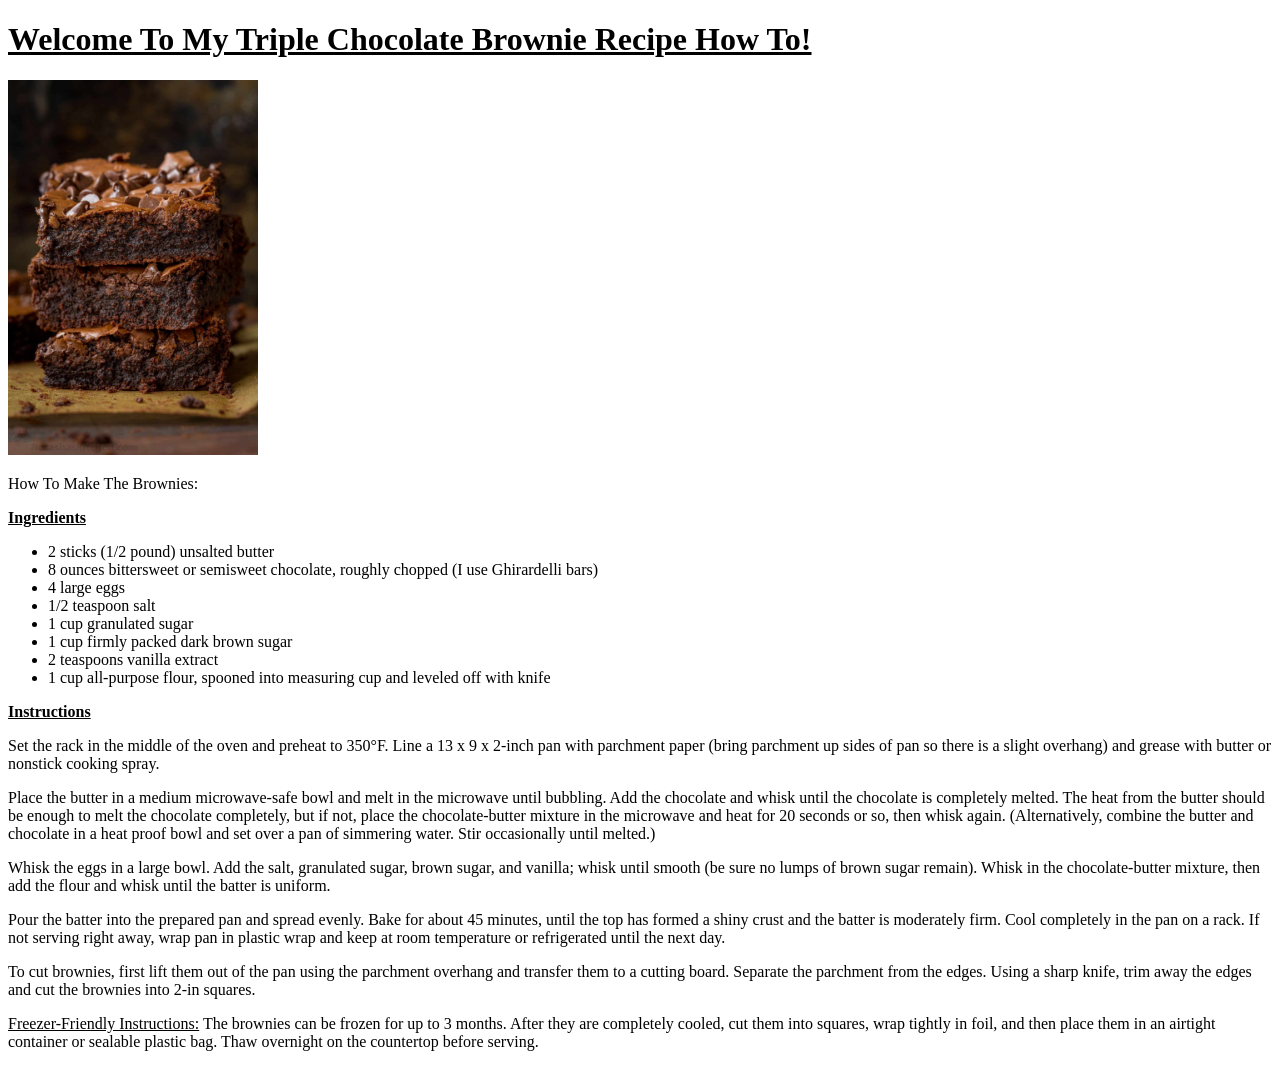
==== second-recipe.html @ 504a05f2 "Copy/pasted first-recipe and edited to make a brownie recipe" ====
<!DOCTYPE html>
<html lang="en">
<head>
    <meta charset="UTF-8">
    <title>The Triple Chocolate Brownie Recipe!</title>
</head>
<body>
    <h1><u>Welcome To My Triple Chocolate Brownie Recipe How To!</u></h1>
    

    <img src="./img/Chocolate-Brownie-Recipe-5.jpeg" width="250" alt="picture of a brownie">
    <p>How To Make The Brownies:</p>

    <p><u><b>Ingredients</b></u></p>
    <ul>
        <li>2 sticks (1/2 pound) unsalted butter</li>
        <li>8 ounces bittersweet or semisweet chocolate, roughly chopped (I use Ghirardelli bars)</li>
        <li>4 large eggs</li>
        <li>1/2 teaspoon salt</li>
        <li>1 cup granulated sugar</li>
        <li>1 cup firmly packed dark brown sugar</li>
        <li>2 teaspoons vanilla extract</li>
        <li>1 cup all-purpose flour, spooned into measuring cup and leveled off with knife</li>
    </ul>

    <p><u><b>Instructions</b></u></p>
    <p> 
        Set the rack in the middle of the oven and preheat to 350°F. Line a 13 x 9 x 2-inch pan with parchment paper (bring parchment up sides of pan so there is a slight overhang) and grease with butter or nonstick cooking spray.
    </p>

    <p>Place the butter in a medium microwave-safe bowl and melt in the microwave until bubbling. Add the chocolate and whisk until the chocolate is completely melted. The heat from the butter should be enough to melt the chocolate completely, but if not, place the chocolate-butter mixture in the microwave and heat for 20 seconds or so, then whisk again. (Alternatively, combine the butter and chocolate in a heat proof bowl and set over a pan of simmering water. Stir occasionally until melted.)
    </p>

    <p>Whisk the eggs in a large bowl. Add the salt, granulated sugar, brown sugar, and vanilla; whisk until smooth (be sure no lumps of brown sugar remain). Whisk in the chocolate-butter mixture, then add the flour and whisk until the batter is uniform.
    </p>

    <p>Pour the batter into the prepared pan and spread evenly. Bake for about 45 minutes, until the top has formed a shiny crust and the batter is moderately firm. Cool completely in the pan on a rack. If not serving right away, wrap pan in plastic wrap and keep at room temperature or refrigerated until the next day.
    </p>

    <p>To cut brownies, first lift them out of the pan using the parchment overhang and transfer them to a cutting board. Separate the parchment from the edges. Using a sharp knife, trim away the edges and cut the brownies into 2-in squares.
    </p>

    <p><U>Freezer-Friendly Instructions:</U> The brownies can be frozen for up to 3 months. After they are completely cooled, cut them into squares, wrap tightly in foil, and then place them in an airtight container or sealable plastic bag. Thaw overnight on the countertop before serving.
    </p>

</body>
</html>
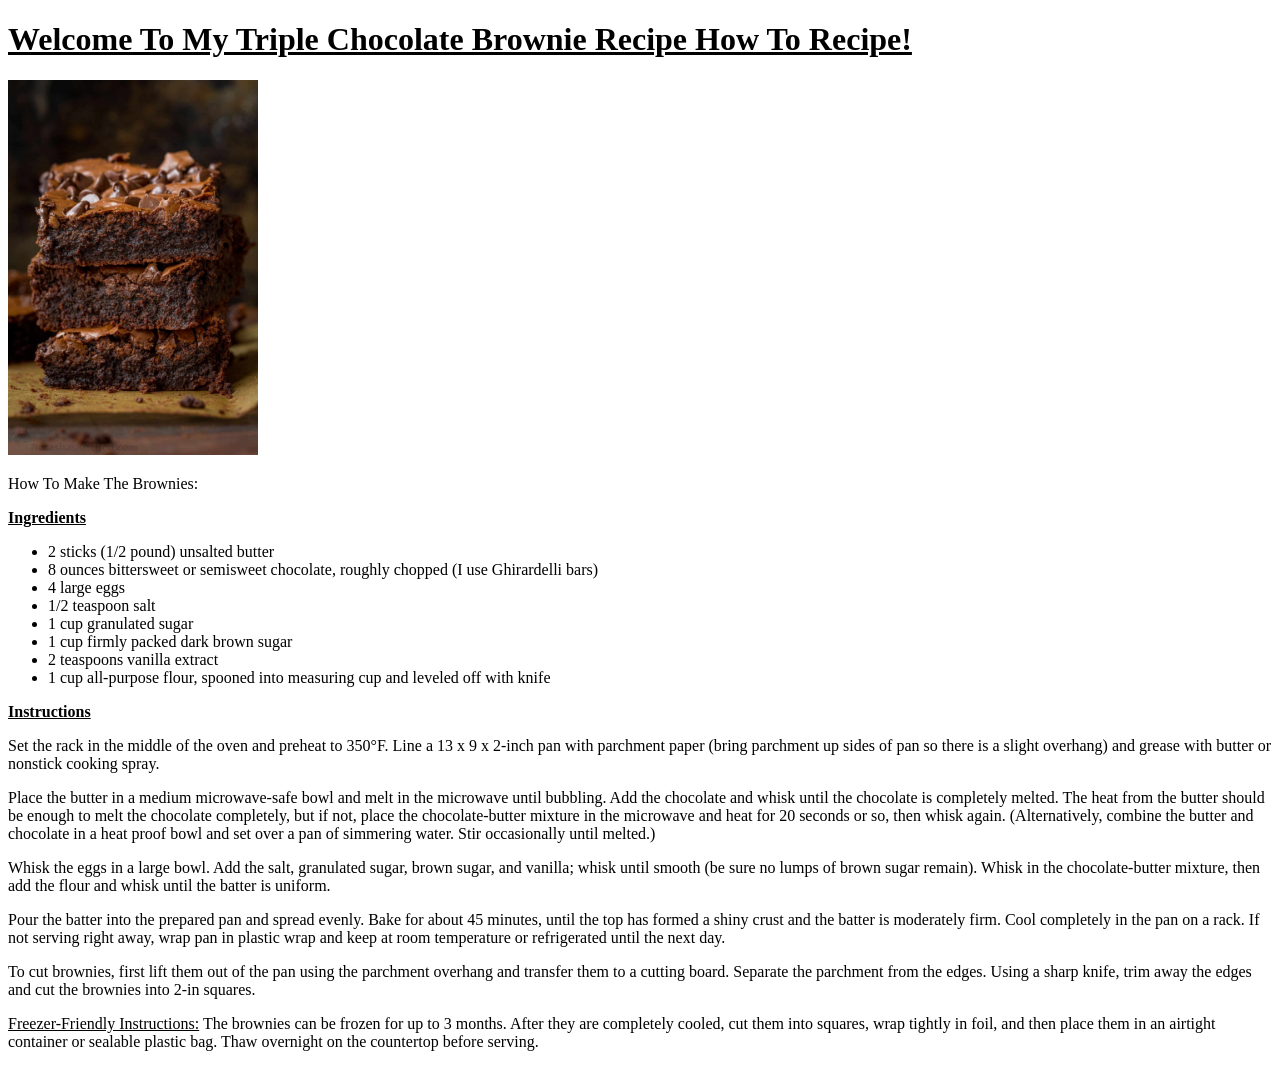
==== commit 28762bf8: "Edited header to add 'Recipe!'" ====
--- a/second-recipe.html
+++ b/second-recipe.html
@@ -5,7 +5,7 @@
     <title>The Triple Chocolate Brownie Recipe!</title>
 </head>
 <body>
-    <h1><u>Welcome To My Triple Chocolate Brownie Recipe How To!</u></h1>
+    <h1><u>Welcome To My Triple Chocolate Brownie Recipe How To Recipe!</u></h1>
     
 
     <img src="./img/Chocolate-Brownie-Recipe-5.jpeg" width="250" alt="picture of a brownie">
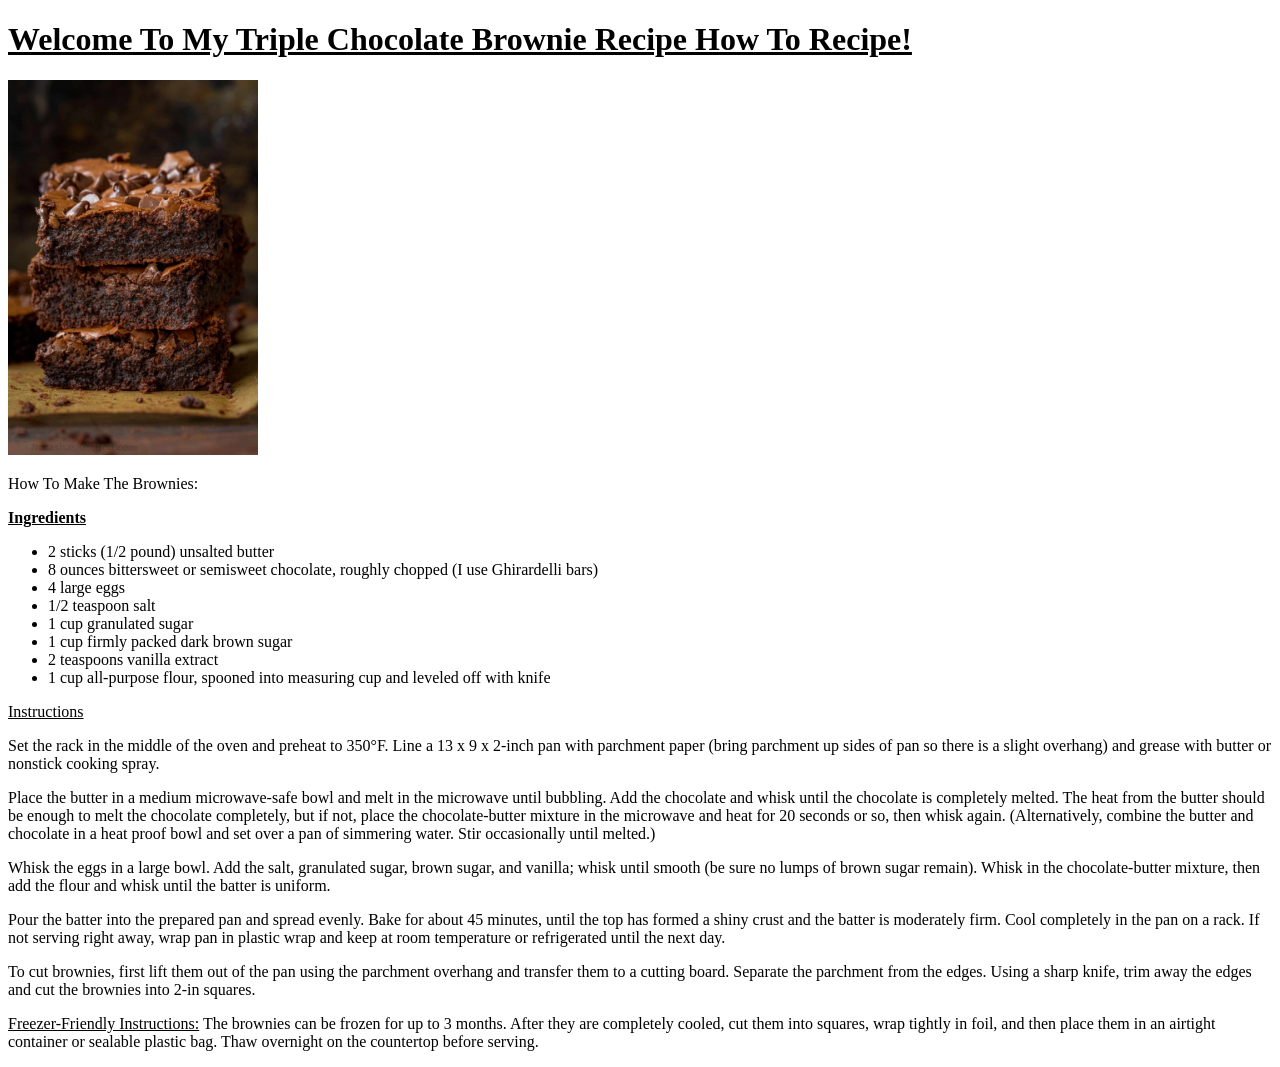
==== commit a337b502: "removed p element line 9" ====
--- a/second-recipe.html
+++ b/second-recipe.html
@@ -7,7 +7,6 @@
 <body>
     <h1><u>Welcome To My Triple Chocolate Brownie Recipe How To Recipe!</u></h1>
     
-
     <img src="./img/Chocolate-Brownie-Recipe-5.jpeg" width="250" alt="picture of a brownie">
     <p>How To Make The Brownies:</p>
 
@@ -23,7 +22,7 @@
         <li>1 cup all-purpose flour, spooned into measuring cup and leveled off with knife</li>
     </ul>
 
-    <p><u><b>Instructions</b></u></p>
+    <p><u>Instructions</u></p>
     <p> 
         Set the rack in the middle of the oven and preheat to 350°F. Line a 13 x 9 x 2-inch pan with parchment paper (bring parchment up sides of pan so there is a slight overhang) and grease with butter or nonstick cooking spray.
     </p>
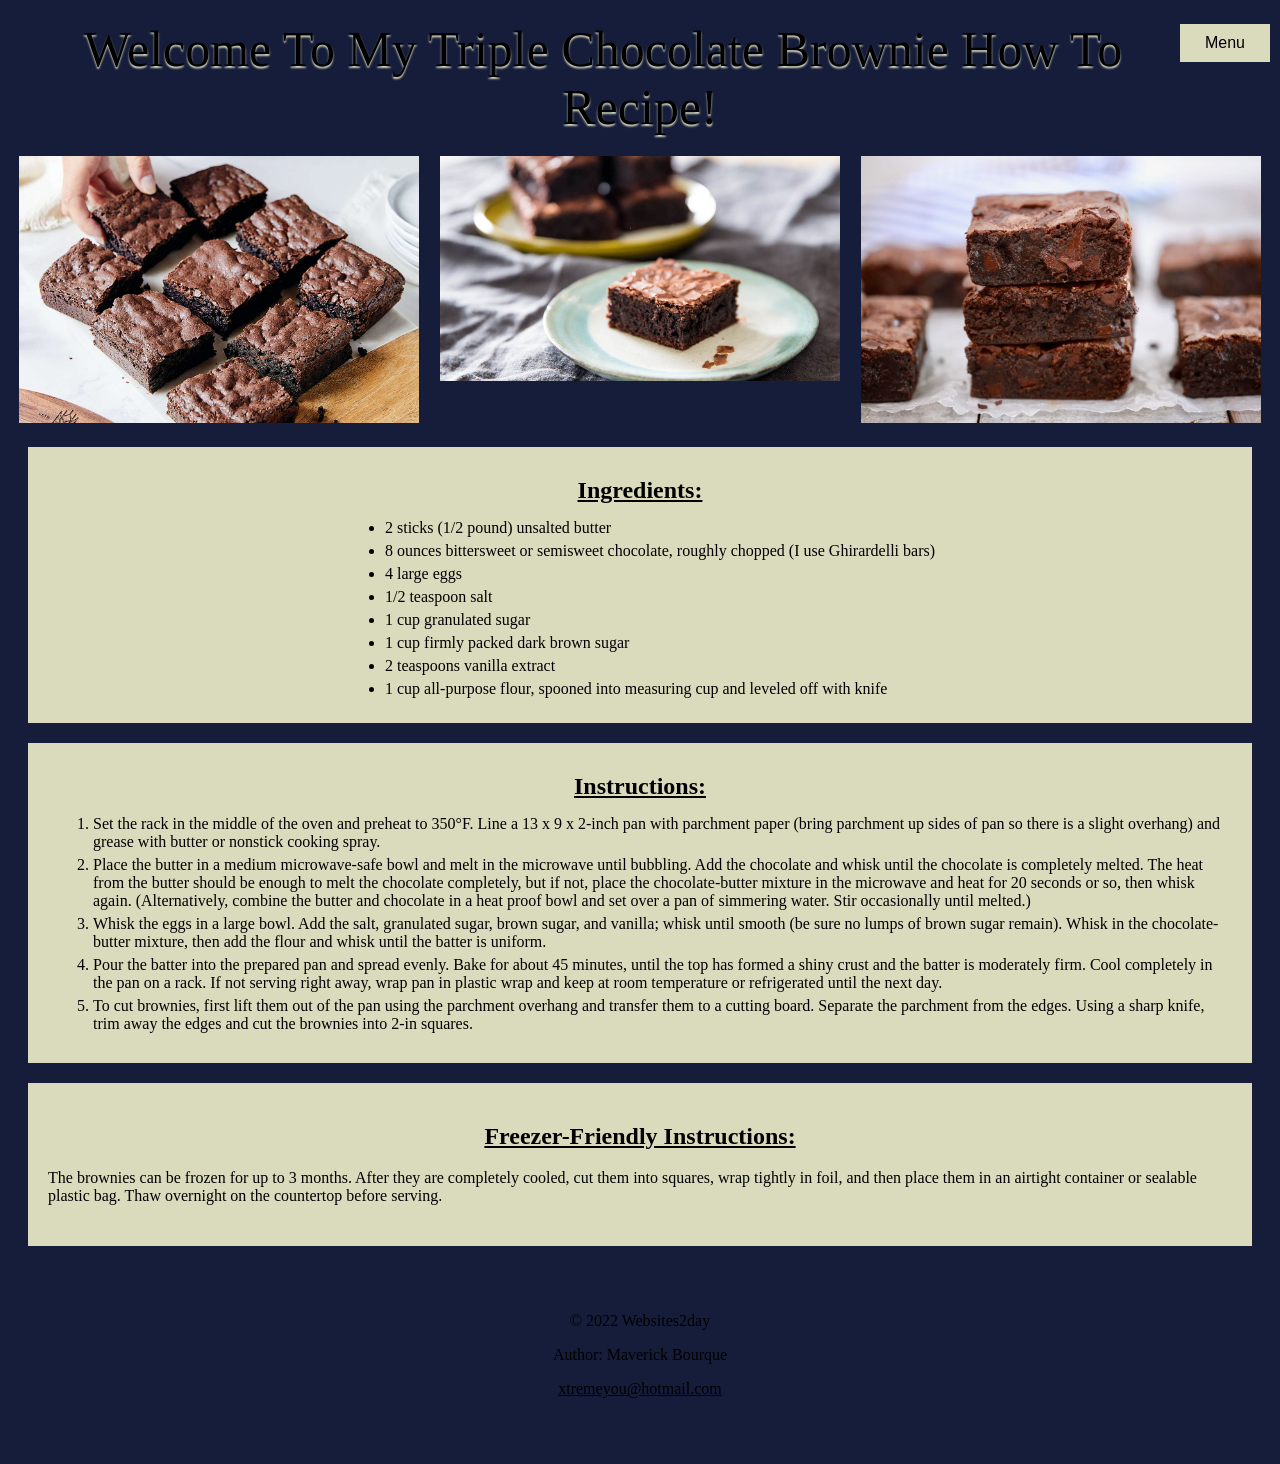
==== commit 738aa23b: "updates to files" ====
--- a/second-recipe.html
+++ b/second-recipe.html
@@ -1,46 +1,89 @@
 <!DOCTYPE html>
 <html lang="en">
-<head>
-    <meta charset="UTF-8">
-    <title>The Triple Chocolate Brownie Recipe!</title>
-</head>
+    <head>
+        <meta charset="UTF-8">
+        <title>The Triple Chocolate Brownie Recipe!</title>
+        <link rel="stylesheet" href="second-recipe.css">
+    </head>
+
 <body>
-    <h1><u>Welcome To My Triple Chocolate Brownie Recipe How To Recipe!</u></h1>
+
+
+
+    <button class="button-1">Menu</button>
     
-    <img src="./img/Chocolate-Brownie-Recipe-5.jpeg" width="250" alt="picture of a brownie">
-    <p>How To Make The Brownies:</p>
 
-    <p><u><b>Ingredients</b></u></p>
-    <ul>
-        <li>2 sticks (1/2 pound) unsalted butter</li>
-        <li>8 ounces bittersweet or semisweet chocolate, roughly chopped (I use Ghirardelli bars)</li>
-        <li>4 large eggs</li>
-        <li>1/2 teaspoon salt</li>
-        <li>1 cup granulated sugar</li>
-        <li>1 cup firmly packed dark brown sugar</li>
-        <li>2 teaspoons vanilla extract</li>
-        <li>1 cup all-purpose flour, spooned into measuring cup and leveled off with knife</li>
-    </ul>
+    <h1 class="style-h1">Welcome To My Triple Chocolate Brownie How To Recipe!</h1>
+    
+    <div class="row">
+        <div class="column">
+        <img class="one" src="./img/Deep-Dark-Brownies-KAF_21-1_01.jpeg" width="400" alt="picture of a brownie">
+        </div>
 
-    <p><u>Instructions</u></p>
-    <p> 
-        Set the rack in the middle of the oven and preheat to 350°F. Line a 13 x 9 x 2-inch pan with parchment paper (bring parchment up sides of pan so there is a slight overhang) and grease with butter or nonstick cooking spray.
-    </p>
+        <div class="column">
+        <img class="two" src="./img/browner.jpg" width="400" alt="picture of a brownie">
+        </div>
 
-    <p>Place the butter in a medium microwave-safe bowl and melt in the microwave until bubbling. Add the chocolate and whisk until the chocolate is completely melted. The heat from the butter should be enough to melt the chocolate completely, but if not, place the chocolate-butter mixture in the microwave and heat for 20 seconds or so, then whisk again. (Alternatively, combine the butter and chocolate in a heat proof bowl and set over a pan of simmering water. Stir occasionally until melted.)
-    </p>
+        <div class="column">
+        <img class="three" src="./img/1C5A9329.jpeg" width="400" alt="picture of a brownie">
+        </div>
+    </div>
 
-    <p>Whisk the eggs in a large bowl. Add the salt, granulated sugar, brown sugar, and vanilla; whisk until smooth (be sure no lumps of brown sugar remain). Whisk in the chocolate-butter mixture, then add the flour and whisk until the batter is uniform.
-    </p>
+    <div class="first-p">
+        <h2 class="second-h2"><u class="first-h2">Ingredients:</u></h2>
+        <ul class="list-1">
+            <li class="list-text">2 sticks (1/2 pound) unsalted butter</li>
+            <li class="list-text">8 ounces bittersweet or semisweet chocolate, roughly chopped (I use Ghirardelli bars)</li>
+            <li class="list-text">4 large eggs</li>
+            <li class="list-text">1/2 teaspoon salt</li>
+            <li class="list-text">1 cup granulated sugar</li>
+            <li class="list-text">1 cup firmly packed dark brown sugar</li>
+            <li class="list-text">2 teaspoons vanilla extract</li>
+            <li class="list-text">1 cup all-purpose flour, spooned into measuring cup and leveled off with knife</li>
+        </ul>
+    </div>
 
-    <p>Pour the batter into the prepared pan and spread evenly. Bake for about 45 minutes, until the top has formed a shiny crust and the batter is moderately firm. Cool completely in the pan on a rack. If not serving right away, wrap pan in plastic wrap and keep at room temperature or refrigerated until the next day.
-    </p>
+    <div class="first-p">
+        <h2 class="second-h2"><u class="first-h2">Instructions:</u></h2>
+        <ol class="list-text">
+            <li class="list-text-1"> 
+            Set the rack in the middle of the oven and preheat to 350°F. Line a 13 x 9 x 2-inch pan with parchment paper (bring parchment up sides of pan so there is a slight overhang) and grease with butter or nonstick cooking spray.
+            </li>
 
-    <p>To cut brownies, first lift them out of the pan using the parchment overhang and transfer them to a cutting board. Separate the parchment from the edges. Using a sharp knife, trim away the edges and cut the brownies into 2-in squares.
-    </p>
+            <li class="list-text-1">
+            Place the butter in a medium microwave-safe bowl and melt in the microwave until bubbling. Add the chocolate and whisk until the chocolate is completely melted. The heat from the butter should be enough to melt the chocolate completely, but if not, place the chocolate-butter mixture in the microwave and heat for 20 seconds or so, then whisk again. (Alternatively, combine the butter and chocolate in a heat proof bowl and set over a pan of simmering water. Stir occasionally until melted.)
+            </li>
 
-    <p><U>Freezer-Friendly Instructions:</U> The brownies can be frozen for up to 3 months. After they are completely cooled, cut them into squares, wrap tightly in foil, and then place them in an airtight container or sealable plastic bag. Thaw overnight on the countertop before serving.
-    </p>
+            <li class="list-text-1">
+            Whisk the eggs in a large bowl. Add the salt, granulated sugar, brown sugar, and vanilla; whisk until smooth (be sure no lumps of brown sugar remain). Whisk in the chocolate-butter mixture, then add the flour and whisk until the batter is uniform.
+            </li>
+
+            <li class="list-text-1">
+            Pour the batter into the prepared pan and spread evenly. Bake for about 45 minutes, until the top has formed a shiny crust and the batter is moderately firm. Cool completely in the pan on a rack. If not serving right away, wrap pan in plastic wrap and keep at room temperature or refrigerated until the next day.
+            </li>
+
+            <li class="list-text-1">
+            To cut brownies, first lift them out of the pan using the parchment overhang and transfer them to a cutting board. Separate the parchment from the edges. Using a sharp knife, trim away the edges and cut the brownies into 2-in squares.
+            </li>
+        </ol>
+
+    </div>
+
+    <div class="first-p">
+        <h2 class="third-h2">Freezer-Friendly Instructions:</h2>
+        <p class="list-text-1">
+        The brownies can be frozen for up to 3 months. After they are completely cooled, cut them into squares, wrap tightly in foil, and then place them in an airtight container or sealable plastic bag. Thaw overnight on the countertop before serving.
+        </p>
+
+    </div>
+
+    <footer>
+        <div id="footer-1">
+            <p>© 2022 Websites2day</p>
+            <p>Author: Maverick Bourque</p>
+            <p><a href="mailto:hxtremeyou@hotmail.com">xtremeyou@hotmail.com</a></p>
+        </div>
+    </footer>
 
 </body>
 </html>
--- a/second-recipe.css
+++ b/second-recipe.css
@@ -0,0 +1,125 @@
+
+        * {
+        color: black; background-color: #151D3B;
+        }
+        .alert-text {
+            text-align: center;
+        }
+
+        .center {
+            display: block;
+            margin-left: auto;
+            margin-right: auto;
+            margin-bottom: 20px;
+            display: block;
+        }
+
+        ul {
+            display: table;
+            margin: 0 auto;
+        }
+
+        .first-h2 {
+            text-align: center;
+            background-color: #DADBBD;
+        }
+        
+        .second-h2 {
+            text-align: center;
+            background-color: #DADBBD;
+            margin: auto;
+            padding: 10px;
+           
+        
+            
+            
+    
+
+        }
+
+        .first-p {
+            border: 5px solid #DADBBD;
+            background-color: #DADBBD;
+            text-align: center;
+            padding: 15px;
+            margin: 20px;
+           
+            
+            
+        }
+        
+        .list-1 {
+            background-color: #DADBBD;
+            
+        }
+
+        .list-text {
+            background-color: #DADBBD;
+            padding-left: ;
+            text-align: left;
+            margin: 5px;
+
+        }
+
+        .list-text-1 {
+            padding-bottom: 5px;
+            background-color: #DADBBD;
+            text-align: left;
+        }
+
+        .style-h1 {
+            text-align: center;
+            color: black; 
+            font-family: "Great Vibes", cursive; 
+            font-size: 50px; 
+            font-weight: normal;            
+            text-shadow: 0 2px 2px #DADBBD;
+            margin: 20px;
+        }
+
+    
+        .third-h2 {
+            text-align: center;
+            background-color: #DADBBD;
+            text-decoration: underline;
+        }
+
+        .column {
+            float: left;
+            width: 33.33%;
+            text-align: center;
+            
+          }
+
+          .row {
+            display: flex;
+            
+          }
+        .button-1 {
+            float: right;
+            background-color: #DADBBD;
+            border: none;
+            color: black;
+            padding: 10px 25px;
+            text-align: center;
+            text-decoration: none;
+            display: inline-block;
+            font-size: 16px;
+            margin: 4px 2px;
+            transition-duration: 0.4s;
+            cursor: pointer;
+
+        }
+
+        .button-1:hover {
+            background-color: grey;
+            color: black;
+            border: 2px solid #555555;
+          }
+
+        #footer-1 {
+            text-align: center;
+            margin: 25px;
+            padding: 25px;
+            color: #555555;
+        }
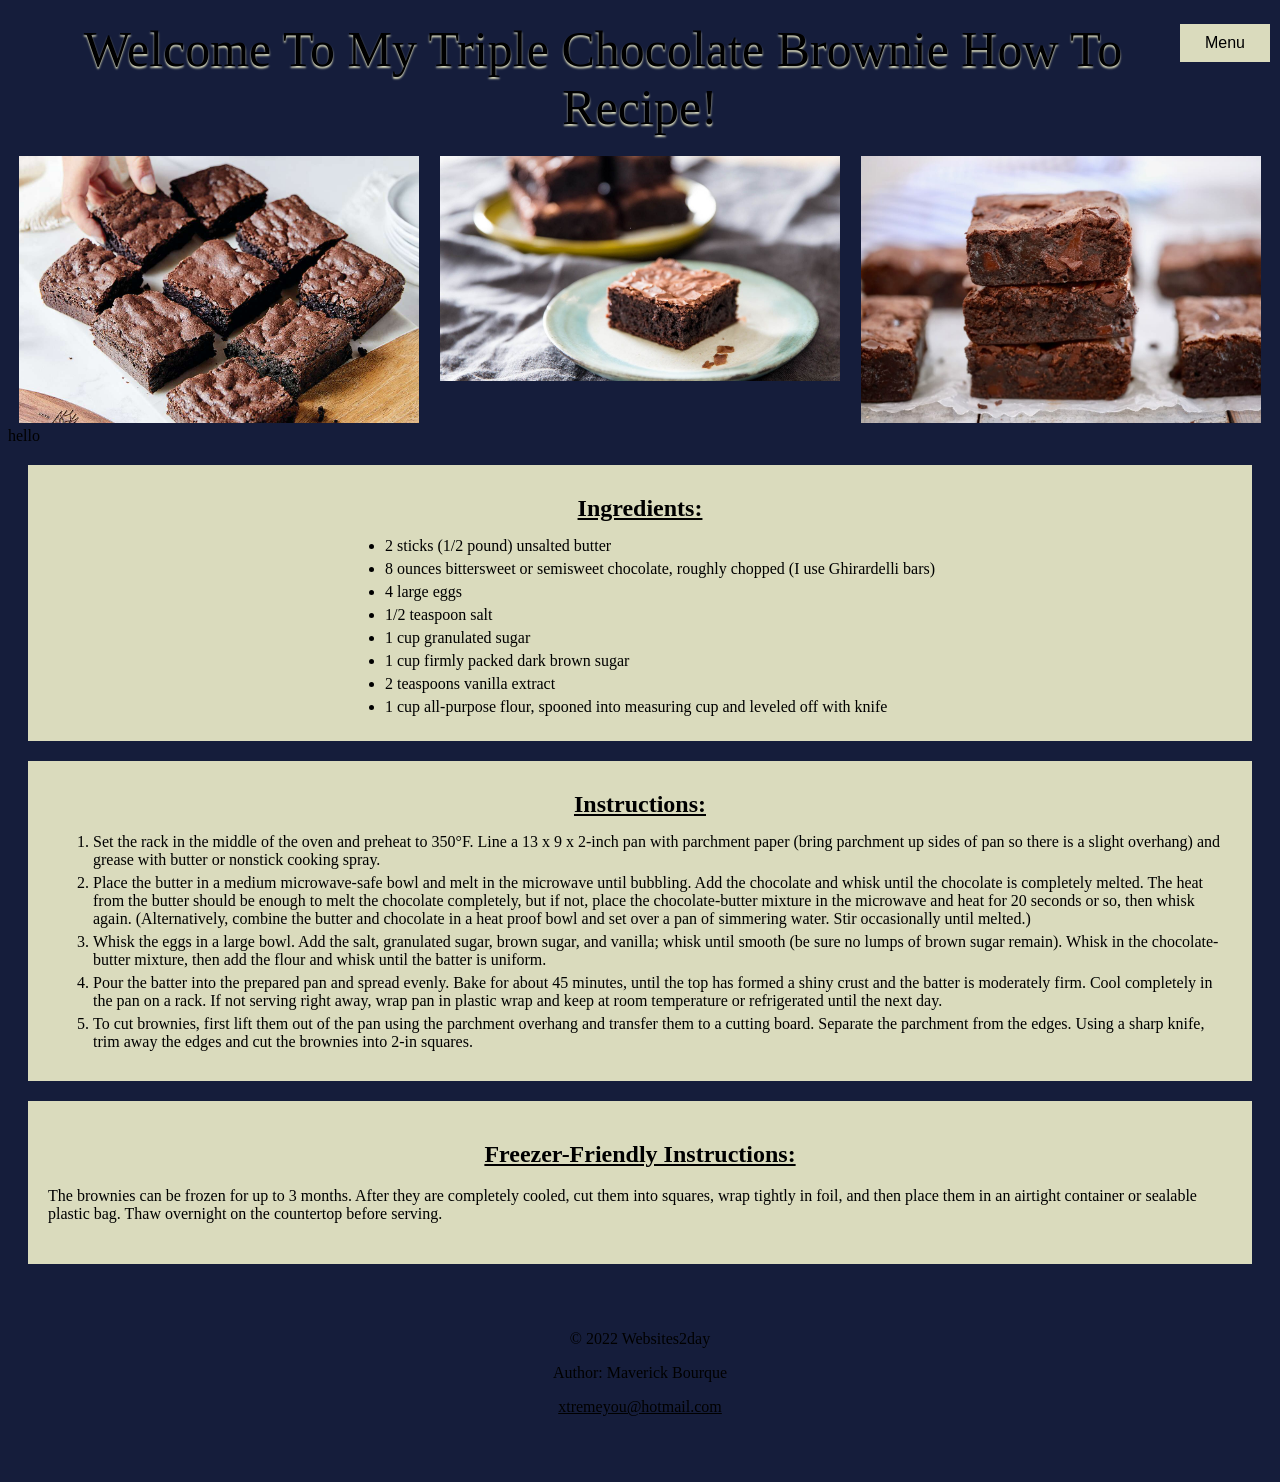
==== commit 607d817f: "test" ====
--- a/second-recipe.html
+++ b/second-recipe.html
@@ -16,7 +16,7 @@
     <h1 class="style-h1">Welcome To My Triple Chocolate Brownie How To Recipe!</h1>
     
     <div class="row">
-        <div class="column">
+        <div class="column"> 
         <img class="one" src="./img/Deep-Dark-Brownies-KAF_21-1_01.jpeg" width="400" alt="picture of a brownie">
         </div>
 
@@ -29,6 +29,8 @@
         </div>
     </div>
 
+    <div>hello</div>
+    
     <div class="first-p">
         <h2 class="second-h2"><u class="first-h2">Ingredients:</u></h2>
         <ul class="list-1">
